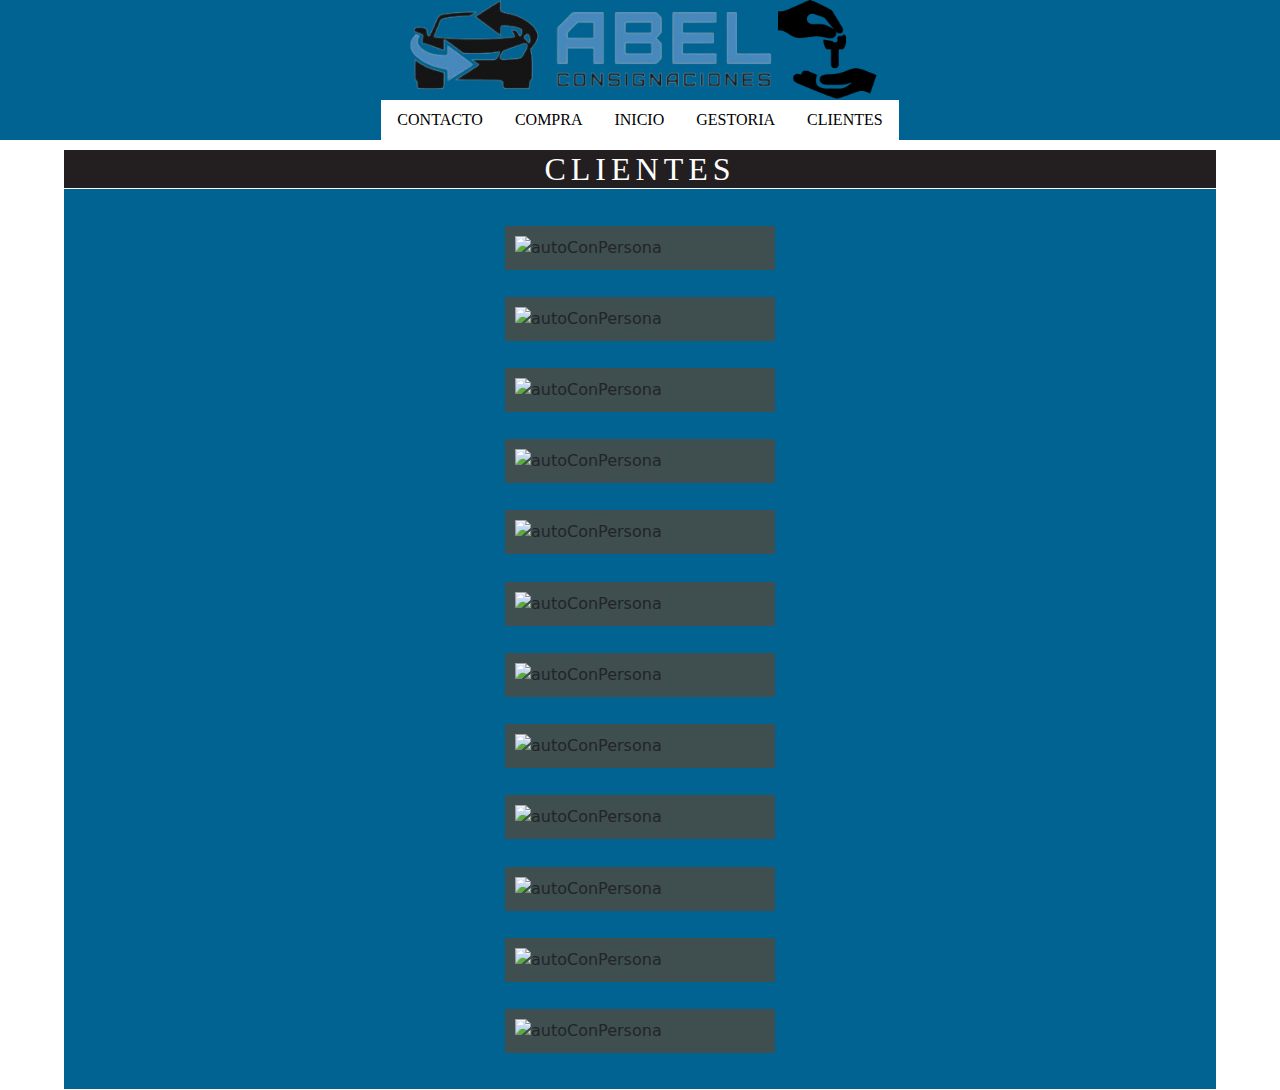
==== clientes/clientes.html @ b50582e4 "Proyecto-Abel-Consignaciones" ====
<!DOCTYPE html>
<html lang="es">
<head>
<!--CLIENTES-->
<meta charset="UTF-8">
<meta http-equiv="X-UA-Compatible" content="IE=edge">
<meta name="viewport" content="width=device-width, initial-scale=1.0">
<!---CSS BOOTSTRAP--->
<link rel="stylesheet" href="../css/bootstrap.min.css">
<!---CSS PROPIO--->
<link rel="stylesheet" href="../css/styles.css">
<!-- USO DE FAVICON -->
<link rel="shortcut icon" href="../assets/fotos/kichan.png">
     <title>Clientes</title>      
</head>
<body>  
 <header>
   <nav>
   <ul class="nav justify-content-center">
    <img class="lgoauto" src= "../assets/fotos/foto logo/foto_blanco-removebg-preview.png" alt="auto-con-flecha">
    <img class="lgoauto" src="../assets/fotos/foto logo/klipartz.com.png" alt="llave-en-mano">
   </ul>
   <ul class="nav justify-content-center">
   <li class="nav-item">
     <a class="nav-link" href="../contacto/contacto.html">Contacto</a>
    </li>
     <li class="nav-item">
     <a class="nav-link" href="../compra/compra.html">Compra</a>
    </li>
    <li class="nav-item">
     <a class="nav-link " href="../index.html">Inicio</a></li> 
     <li class="nav-item">
     <a class="nav-link " href="../gestoria/gestoria.html">Gestoria</a>
    </li>
    <li class="nav-item">
    <a class="nav-link" href="clientes.html">Clientes</a>
    </li>
    </ul>
   </nav>
 </header>
 <main>
 <h2 class="tituloClientes">CLIENTES</h2>
 <section>
  <div class="cajaFlex clientes">
       <div><img class="fotoClientes" src="../assets/Fotos Clientes/foto 1.jpg" alt="autoConPersona"></div>
       <div><img class="fotoClientes"src="../assets/Fotos Clientes/foto 2.jpg" alt="autoConPersona"></div>
       <div><img class="fotoClientes"src="../assets/Fotos Clientes/foto 3.jpg" alt="autoConPersona"></div>
       <div><img class="fotoClientes"src="../assets/Fotos Clientes/foto 12.jpg" alt="autoConPersona"></div>
       <div><img class="fotoClientes"src="../assets/Fotos Clientes/foto 5.jpg" alt="autoConPersona"></div>
       <div><img class="fotoClientes" src="../assets/Fotos Clientes/foto 6.jpg" alt="autoConPersona"></div>
       <div><img class="fotoClientes"src="../assets/Fotos Clientes/foto 7.jpg" alt="autoConPersona"></div>
       <div><img class="fotoClientes"src="../assets/Fotos Clientes/foto 8.jpg" alt="autoConPersona"></div>
       <div><img class="fotoClientes"src="../assets/Fotos Clientes/foto 9.jpg" alt="autoConPersona"></div>
       <div><img class="fotoClientes"src="../assets/Fotos Clientes/foto 10.jpg" alt="autoConPersona"></div>
       <div><img class="fotoClientes"src="../assets/Fotos Clientes/foto 11.jpg" alt="autoConPersona"></div>
       <div><img class="fotoClientes"src="../assets/Fotos Clientes/foto 4.jpg" alt="autoConPersona"></div>
  </div>
  </section>
 </main>
</body>
</html>
---- css/styles.css ----
* {
    padding: 0;
    margin: 0;
}
/*-------TIPOGRAFIA------*/
@font-face {
    font-family: "CreteRound-Regular";
    src: url("../Fonts/CreteRound-Regular.otf"); /*TITULO*/
}
@font-face {
    font-family: "SF_Collegiate_Solid";
    src: url("../Fonts/SF_Collegiate_Solid.ttf"); /*SUB-TITULO*/
}
@font-face {
    font-family: "Walkway_Oblique_Bold";
    src: url("../Fonts/Walkway_Bold.ttf"); /*TEXTO importante de la pagina*/
}
/*-------Barra de Menu-------*/
 
header {
    background-color: #016392;
}
.nav-item {
    background-color: #fff;
}
.lgoauto {
    height: 100px;
    width: auto;
}
.nav-link {
    font-family: "SF_Collegiate_Solid";
    text-transform: uppercase;
    list-style-type: none;
    color: black;                
}
.nav-link:hover {
    color: #73A9AD
}
/*------ CARROUSEL ------- */
.carrouselSection {
    display: flex;
    align-items: center;
    justify-content: center;
}
.carrouselTamaño {
    height: 70%;
    width: auto
}
.fotoCarrusel{  
    height: 500px;
    width: auto;
}
/* ----------- INICIO ----------- */ 
/*---- GRILLA OFERTAS DESTACADAS ----*/
body {
    background-color: #fff;
}
/*------Contenedor Caja Padre Grid------*/
.columnaGridPrincipal {
    display: grid;
    width: 80%;
    height: 800px;  
    gap: 1rem;
    justify-content: center;

    grid-template-columns: 30% 15% 30% 15%;
    grid-template-rows: 100px 450px 200px 100px 100px 200px;  
    
    grid-template-areas:
    
    "tituloGrilla tituloGrilla tituloGrilla tituloGrilla"
    "contenedorFoto1 contenedorImagenes contenedorFoto2 contenedorImagenes2"
    "contenedorTextoAuto contenedorTextoAuto contenedorTextoAuto2 contenedorTextoAuto2"
    "0 0 0 0"
    "tituloUIncorporaciones tituloUIncorporaciones tituloUIncorporaciones tituloUIncorporaciones"
    "footerflex footerflex footerflex footerflex";
}
/*-----Contenedor Cajas Hijas Grilla----*/
.tituloGrilla {
    grid-area: tituloGrilla;
    background-color: #016392;
}
.contenedorFoto1 {
    grid-area: contenedorFoto1;
}
.contenedorImagenes {
    grid-area: contenedorImagenes;
    display: flex;
    flex-wrap: wrap;
    flex-direction: column;
} 
.contenedorFoto2 {
    grid-area: contenedorFoto2;
}
.contenedorImagenes2 {
    grid-area: contenedorImagenes2;
    display: flex;
    flex-wrap: wrap;
    flex-direction: column;
}  
.centrado {
    /* COMBINANDO GRID CON FLEXBOX */
    display: flex;
    justify-content: center;
    align-items: center;
    font-family: "SF_Collegiate_Solid";
    letter-spacing: 5px; 
}
.columnaGridPrincipal {
    border-color: 2px solid red;
    height: 600px;
    width: auto;
    justify-content: center;
}
.cocheGrande {
    display: flex;
    height: 400px;
    width: auto;
}
.cocheChico {
    display: flex;
    height: 200px;
    width: auto;
    flex-direction: column;
    flex-wrap: wrap;
}
/*---- Grilla Descripcion AUTOS ---- */
.contenedorTextoAuto {
    grid-area: contenedorTextoAuto;
    width: auto;
    height: 200px;
    background-color: #231f20;
    color: #fff;
    border: 5px solid #025464;
}
.listaDestacada {
    font-family: "Walkway_Oblique_Bold";
    text-transform: uppercase;
    font-size: 15px;
    display: flex;
    height: auto;
    width: auto;
    flex-direction: column;
    flex-wrap: wrap ;
}
.contenedorTextoAuto2 {
    grid-area: contenedorTextoAuto2;
    width: auto;
    height: auto;
    background-color: #231f20;
    color: #fff;
    border: 5px solid #025464;
}
/*----- ENLACE CLIENTES / ENLACE COMPRAS ----- */
.tituloClientes , .tituloCompra{
    width: 90%;
    font-family: "SF_Collegiate_Solid";
    text-transform: uppercase;
    display: flex;
    justify-content: center;
    background-color: #231f20;
    color: #fff;
    margin: 10px 5% 1px 5%;     
    letter-spacing: 5px;
}
/*----- CAJA FLEX clientes y compra ----- */
.cajaFlex {
    width: 90%;
    height: 900px;
    margin: 1px 5% 1px 5%;
    background-color: #016392;
    padding: 10px;
    display: flex;  
    justify-content: center;
    align-items: center;
}
.clientes{
     flex-flow: column wrap;
     justify-content: space-evenly; 
}
.compra {
    flex-wrap: wrap;
    flex-direction: column;
    
}
.fotoClientes , .fotoAutos{
    width: 270px;
    height: auto;
    background-color: #3F4E4F;
    padding: 10px;
    margin: 1px;

    display: flex;
    justify-content: center;
    align-items: center;

} 
/* ----- ENLACE GESTORIA / ENLACE CONTACTO ----*/
.tituloContacto , .tituloGestoria {
    width: 70%;
    font-family: "SF_Collegiate_Solid";
    text-transform: uppercase;
    display: flex;
    justify-content: center;
    background-color: #231f20;
    color: #fff;
    margin: 10px 5% 1px 15%;     
    letter-spacing: 5px;    
}
.infoGestoria {
   font-family: "Walkway_Oblique_Bold";
   justify-content: start;

}
/* ------ contacto y gestoria -----*/
.imgGestoria, .imgContacto  {
    height: 500px;
    width: auto;
}
.listNone {
    list-style: none;
}
/*----- FOOTER ----*/    
.footerflex {
    grid-area: footerflex;
    display: flex;
    background-color: #231f20;
}
.tituloUIncorporaciones {
    grid-area: tituloUIncorporaciones;
    background-color: #016392;
}
.containerfooter {
    display: flex;
}
.footerimagen {
    display: flex;
    height: 200px;
    width: auto;
}
/*------- MEDIA QUERIES SWICH MOVIL -----*/
@media screen and (max-width: 767px) {
  /* SWITCH PARA CAMBIAR OCULTO/VISIBLE MENU MOBILE */
  .displaySwitch {
    display: flex;
    }

    /********* CARROUSEL *********/
    .fotoCarrusel  {
        height: 145px;
        width: auto;
    }

    /********* CONTENEDOR GRID *********/
    .columnaGridPrincipal {
        display: block;
    }
    .contenedorImagenes , .contenedorImagenes2 {
        display: none;
    }
    .contenedorTextoAuto {
        order: -1;
    }
    .cocheGrande {
        width: 300px;
        height: auto;
    }
    .footerflex {
        display: block;
    }
    .containerfooter{
        align-items: center;
        justify-content: center;
    }
    .footerimagen {
        display: flex;
        width: auto;
        justify-content: center;
        align-items: center;
    }
    .p {
        font-size: 10px;
    }
    
    /***COMPRA y CLIENTES****/
    .cajaFlex {
        display: block;
        height: 2500px;
    }   
   .fotoClientes {
        height: 200px;
        width: auto;
   }
    /***CONTACTO Y GESTORIA ****/
    .imgGestoria , .imgContacto{
        height: 250px;
        width: 250px;
    }
    .tituloGestoria {
       letter-spacing: 0;
       align-items: center;
       justify-content: center;
    }

}
/*------- MEDIA QUERIES TABLET -----*/
@media screen and (min-width: 767px) and (max-width:1024px){
    /* SWITCH PARA CAMBIAR OCULTO/VISIBLE MENU MOBILE */
    .displaySwitch {
      display: flex;
      }
      .columnaGridPrincipal {
        display: grid;
        grid-template-columns: 50% 50%;
        grid-template-rows: 150px 200px 120px 200px 120px 60px 150px 200px;
        grid-template-areas:
            "tituloGrilla tituloGrilla"
            "contenedorFoto1 contenedorImagenes"
            "contenedorTextoAuto contenedorTextoAuto "
            "contenedorFoto2 contenedorImagenes2"
            "contenedorTextoAuto2 contenedorTextoAuto2"
            "0 0"
            "tituloUIncorporaciones tituloUIncorporaciones"
            "footerflex footerflex";
   }
       /********* CARROUSEL *********/
       .fotoCarrusel  {
        height: 200px;
        width: auto;
    }
   .contenedorImagenes , .contenedorImagenes2 , .contenedorFoto1 , .contenedorFoto2 {
    display: flex;
    align-items: center;
    display: center;
   }
   .cocheGrande {
    height: 200px;
    width: auto;
   }
   .contenedorTextoAuto {
    height: 120px;
    width: auto;
   }
   /******* CLIENTES ******/ 
   .fotoClientes {
    height: 200px;
    width: auto;
   }

}
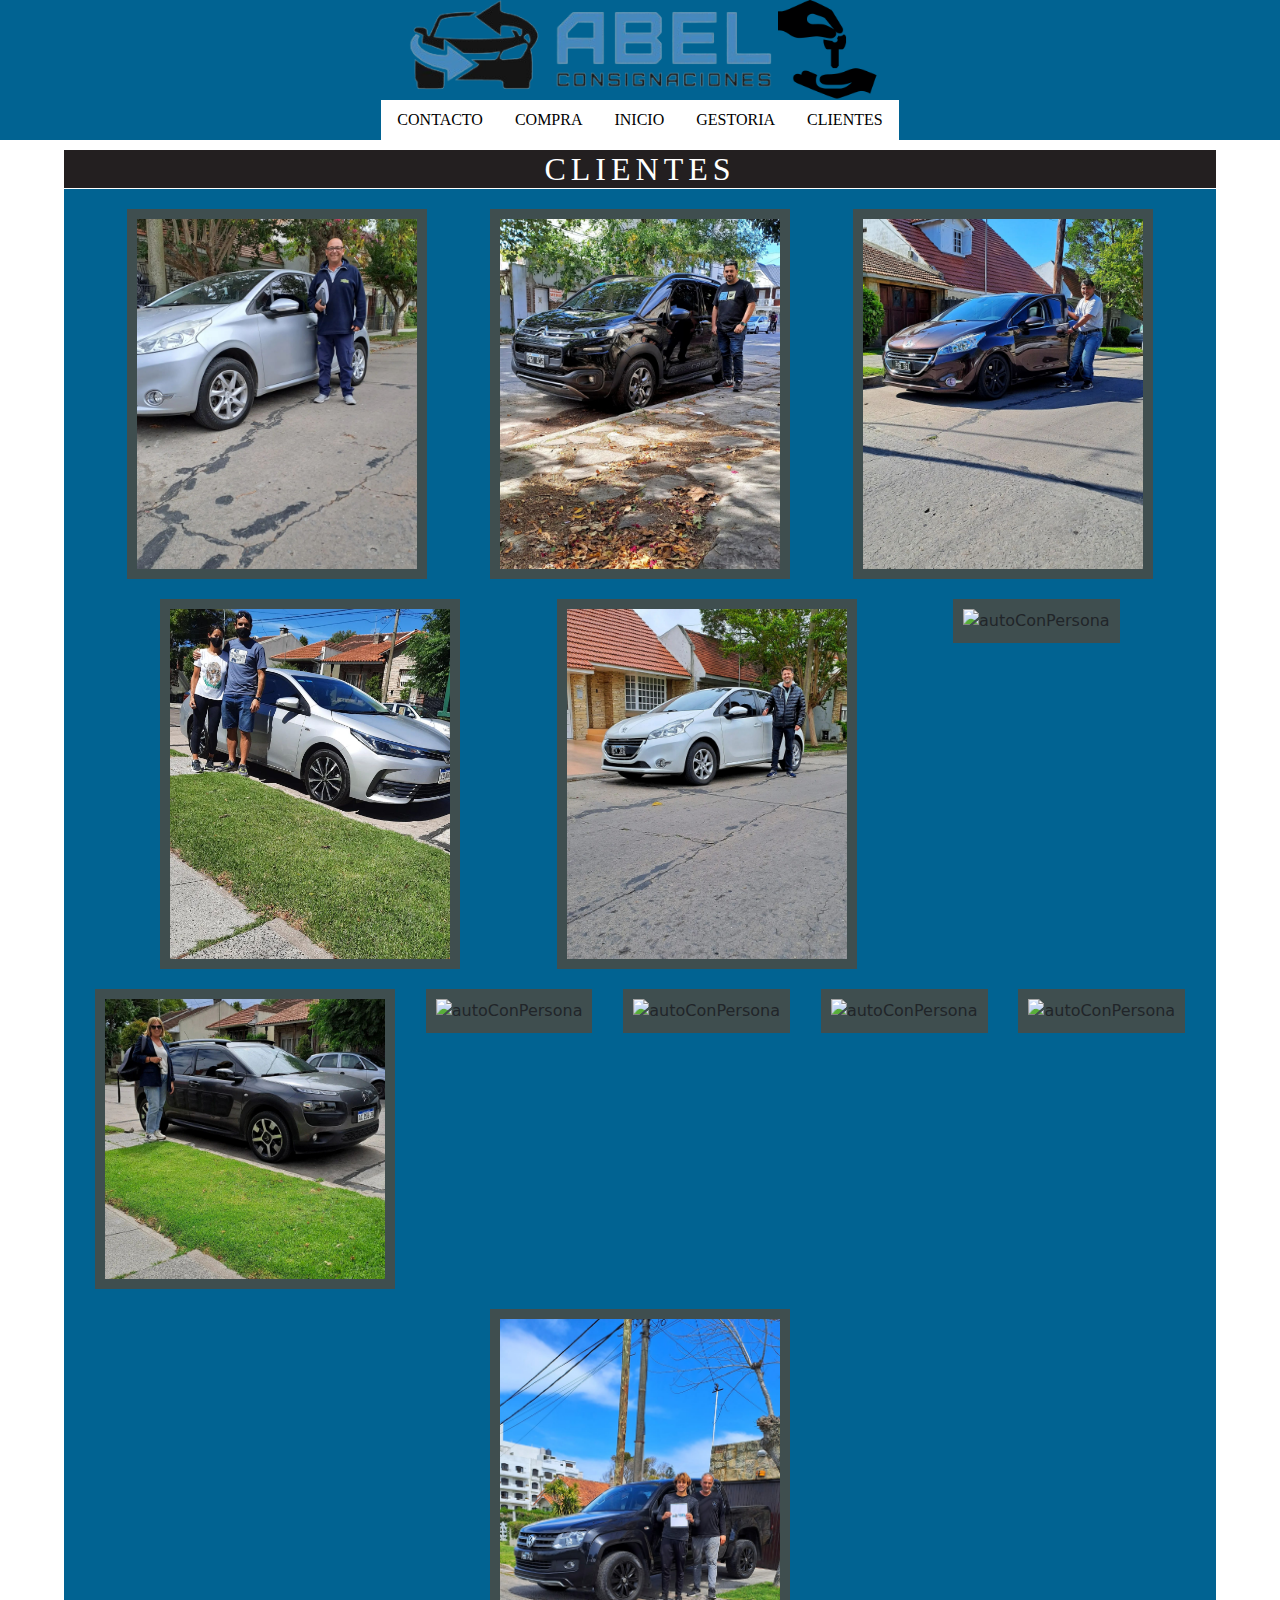
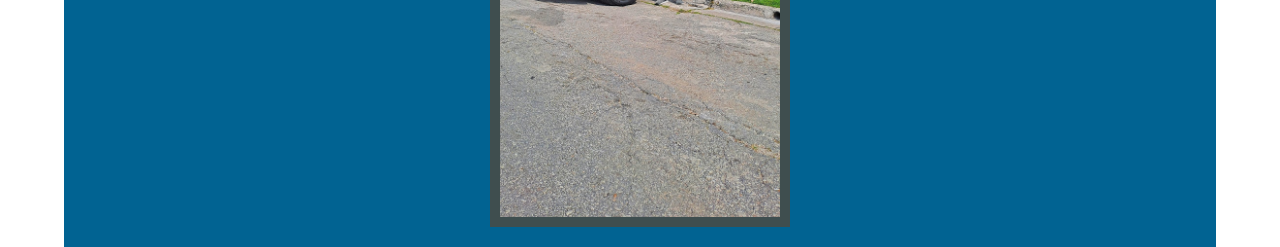
==== commit 55257db6: "13/6/23" ====
--- a/clientes/clientes.html
+++ b/clientes/clientes.html
@@ -40,21 +40,43 @@
  </header>
  <main>
  <h2 class="tituloClientes">CLIENTES</h2>
- <section>
-  <div class="cajaFlex clientes">
-       <div><img class="fotoClientes" src="../assets/Fotos Clientes/foto 1.jpg" alt="autoConPersona"></div>
-       <div><img class="fotoClientes"src="../assets/Fotos Clientes/foto 2.jpg" alt="autoConPersona"></div>
-       <div><img class="fotoClientes"src="../assets/Fotos Clientes/foto 3.jpg" alt="autoConPersona"></div>
-       <div><img class="fotoClientes"src="../assets/Fotos Clientes/foto 12.jpg" alt="autoConPersona"></div>
-       <div><img class="fotoClientes"src="../assets/Fotos Clientes/foto 5.jpg" alt="autoConPersona"></div>
-       <div><img class="fotoClientes" src="../assets/Fotos Clientes/foto 6.jpg" alt="autoConPersona"></div>
-       <div><img class="fotoClientes"src="../assets/Fotos Clientes/foto 7.jpg" alt="autoConPersona"></div>
-       <div><img class="fotoClientes"src="../assets/Fotos Clientes/foto 8.jpg" alt="autoConPersona"></div>
-       <div><img class="fotoClientes"src="../assets/Fotos Clientes/foto 9.jpg" alt="autoConPersona"></div>
-       <div><img class="fotoClientes"src="../assets/Fotos Clientes/foto 10.jpg" alt="autoConPersona"></div>
-       <div><img class="fotoClientes"src="../assets/Fotos Clientes/foto 11.jpg" alt="autoConPersona"></div>
-       <div><img class="fotoClientes"src="../assets/Fotos Clientes/foto 4.jpg" alt="autoConPersona"></div>
-  </div>
+ <section class="cajaFlex">
+       <div class="clientes">
+          <img class="fotoClientes" src="../assets/fotos clientes/foto 1.jpg" alt="autoConPersona">
+     </div>
+     <div class="clientes">
+          <img class="fotoClientes" src="../assets/fotos clientes/foto 2.jpg" alt="autoConPersona">
+     </div>
+     <div class="clientes">
+          <img class="fotoClientes" src="../assets/fotos clientes/foto 5.jpg" alt="autoConPersona">
+     </div>
+     <div class="clientes">
+          <img class="fotoClientes" src="../assets/fotos clientes/foto 9.jpg" alt="autoConPersona">
+     </div>
+     <div class="clientes">
+          <img class="fotoClientes" src="../assets/fotos clientes/foto 4.jpg" alt="autoConPersona">
+     </div>
+     <div class="clientes">
+          <img class="fotoClientes" src="../assets/Fotos Clientes/foto 9.jpg" alt="autoConPersona">
+     </div>
+     <div class="clientes">
+          <img class="fotoClientes" src="../assets/fotos clientes/foto 3.jpg" alt="autoConPersona">
+     </div>
+     <div class="clientes">
+          <img class="fotoClientes" src="../assets/Fotos Clientes/foto 8.jpg" alt="autoConPersona">
+     </div>
+     <div class="clientes">
+          <img class="fotoClientes" src="../assets/Fotos Clientes/foto 6.jpg" alt="autoConPersona">
+     </div>
+     <div class="clientes">
+          <img class="fotoClientes" src="../assets/Fotos Clientes/foto 10.jpg" alt="autoConPersona">
+     </div>
+     <div class="clientes">
+          <img class="fotoClientes" src="../assets/Fotos Clientes/foto 11.jpg" alt="autoConPersona">
+     </div>
+     <div class="clientes">
+          <img class="fotoClientes" src="../assets/fotos clientes/foto 7.jpg" alt="autoConPersona">
+     </div>
   </section>
  </main>
 </body>
--- a/css/styles.css
+++ b/css/styles.css
@@ -16,7 +16,7 @@
     src: url("../Fonts/Walkway_Bold.ttf"); /*TEXTO importante de la pagina*/
 }
 /*-------Barra de Menu-------*/
- 
+
 header {
     background-color: #016392;
 }
@@ -39,8 +39,7 @@
 /*------ CARROUSEL ------- */
 .carrouselSection {
     display: flex;
-    align-items: center;
-    justify-content: center;
+    justify-content: center;    
 }
 .carrouselTamaño {
     height: 70%;
@@ -58,13 +57,13 @@
 /*------Contenedor Caja Padre Grid------*/
 .columnaGridPrincipal {
     display: grid;
-    width: 80%;
-    height: 800px;  
+    width: 90%;
+    height: auto;  
     gap: 1rem;
     justify-content: center;
 
     grid-template-columns: 30% 15% 30% 15%;
-    grid-template-rows: 100px 450px 200px 100px 100px 200px;  
+    grid-template-rows: 100px 450px 200px 40px 100px 200px;  
     
     grid-template-areas:
     
@@ -73,7 +72,7 @@
     "contenedorTextoAuto contenedorTextoAuto contenedorTextoAuto2 contenedorTextoAuto2"
     "0 0 0 0"
     "tituloUIncorporaciones tituloUIncorporaciones tituloUIncorporaciones tituloUIncorporaciones"
-    "footerflex footerflex footerflex footerflex";
+    "containerIncorporacionesflex containerIncorporacionesflex containerIncorporacionesflex containerIncorporacionesflex";
 }
 /*-----Contenedor Cajas Hijas Grilla----*/
 .tituloGrilla {
@@ -151,6 +150,35 @@
     color: #fff;
     border: 5px solid #025464;
 }
+.containerIncorporacionesflex {
+    width: 100%;
+    height: auto;
+    grid-area: containerIncorporacionesflex;
+    display: flex;
+    background-color: #231f20;
+    overflow: hidden;
+}
+.tituloUIncorporaciones {
+    grid-area: tituloUIncorporaciones;
+    background-color: #016392;
+}
+.containerIncorporaciones {
+    display: flex;
+    max-width: 100%;
+}
+.incorporacionesImagen {
+    display: flex;
+    height: 250px;
+    margin: 1px;
+    max-width: auto;
+}
+/*---- FOOTER ---- */
+.footer{
+    grid-area: footer;
+    max-width: 500px;
+    width: 100%;
+    background-color: #231f20;
+}
 /*----- ENLACE CLIENTES / ENLACE COMPRAS ----- */
 .tituloClientes , .tituloCompra{
     width: 90%;
@@ -166,33 +194,37 @@
 /*----- CAJA FLEX clientes y compra ----- */
 .cajaFlex {
     width: 90%;
-    height: 900px;
-    margin: 1px 5% 1px 5%;
+    height: auto;
+    margin: auto;
     background-color: #016392;
-    padding: 10px;
-    display: flex;  
-    justify-content: center;
-    align-items: center;
+    padding: 10px;  
+    display: flex;
+    justify-content: space-evenly;
+    flex-wrap: wrap;
 }
 .clientes{
-     flex-flow: column wrap;
-     justify-content: space-evenly; 
+    flex-flow: column wrap;
+    justify-content: space-between;
+    margin: 10px; 
 }
 .compra {
-    flex-wrap: wrap;
-    flex-direction: column;
-    
-}
+    width: 300px;
+    height: 301px;
+    margin: 50px;
+    transition: width, background-color, .1s linear .1s; 
+}
+.compra:hover {
+    width: 500px;
+    background-color: #3F4E4F;
+    transition:  1s linear 1s;
+}
+
 .fotoClientes , .fotoAutos{
-    width: 270px;
+    width: 300px;
     height: auto;
     background-color: #3F4E4F;
     padding: 10px;
-    margin: 1px;
-
-    display: flex;
-    justify-content: center;
-    align-items: center;
+    margin: auto;
 
 } 
 /* ----- ENLACE GESTORIA / ENLACE CONTACTO ----*/
@@ -210,8 +242,10 @@
 .infoGestoria {
    font-family: "Walkway_Oblique_Bold";
    justify-content: start;
-
-}
+   font-size: 20px;
+
+}
+
 /* ------ contacto y gestoria -----*/
 .imgGestoria, .imgContacto  {
     height: 500px;
@@ -219,24 +253,6 @@
 }
 .listNone {
     list-style: none;
-}
-/*----- FOOTER ----*/    
-.footerflex {
-    grid-area: footerflex;
-    display: flex;
-    background-color: #231f20;
-}
-.tituloUIncorporaciones {
-    grid-area: tituloUIncorporaciones;
-    background-color: #016392;
-}
-.containerfooter {
-    display: flex;
-}
-.footerimagen {
-    display: flex;
-    height: 200px;
-    width: auto;
 }
 /*------- MEDIA QUERIES SWICH MOVIL -----*/
 @media screen and (max-width: 767px) {
@@ -247,7 +263,7 @@
 
     /********* CARROUSEL *********/
     .fotoCarrusel  {
-        height: 145px;
+        height: 180px;
         width: auto;
     }
 
@@ -258,21 +274,19 @@
     .contenedorImagenes , .contenedorImagenes2 {
         display: none;
     }
-    .contenedorTextoAuto {
-        order: -1;
-    }
     .cocheGrande {
         width: 300px;
         height: auto;
     }
-    .footerflex {
+    .containerIncorporacionesflex {
         display: block;
-    }
-    .containerfooter{
+        overflow: visible;
+    }
+    .containerIncorporaciones{
         align-items: center;
         justify-content: center;
     }
-    .footerimagen {
+    .incorporacionesImagen  {
         display: flex;
         width: auto;
         justify-content: center;
@@ -284,23 +298,41 @@
     
     /***COMPRA y CLIENTES****/
     .cajaFlex {
-        display: block;
-        height: 2500px;
-    }   
-   .fotoClientes {
-        height: 200px;
-        width: auto;
+        display: flex;
+        height: auto;
+        width: auto;
+    }  
+    .compra {
+        width: 300px;
+        height: 301px;
+        margin: 50px;
+        transition: height, background-color, .1s linear .1s; 
+    }
+    .compra:hover {
+        height: 450px;
+        background-color: #3F4E4F;
+        transition:  1s linear 1s; 
+    }
+   .fotoClientes , .fotoAutos {
+        display: flex;
+        height: 250px;
+        width: auto;
+        margin: 20px;
    }
     /***CONTACTO Y GESTORIA ****/
     .imgGestoria , .imgContacto{
-        height: 250px;
-        width: 250px;
+        height: auto;
+        width: auto;
     }
     .tituloGestoria {
        letter-spacing: 0;
        align-items: center;
        justify-content: center;
     }
+    .infoGestoria {
+        font-size: auto;
+    }
+    
 
 }
 /*------- MEDIA QUERIES TABLET -----*/
@@ -321,7 +353,7 @@
             "contenedorTextoAuto2 contenedorTextoAuto2"
             "0 0"
             "tituloUIncorporaciones tituloUIncorporaciones"
-            "footerflex footerflex";
+            "containerIncorporacionesflex containerIncorporacionesflex";
    }
        /********* CARROUSEL *********/
        .fotoCarrusel  {
@@ -334,8 +366,8 @@
     display: center;
    }
    .cocheGrande {
-    height: 200px;
-    width: auto;
+    height: auto;
+    width: 60%;
    }
    .contenedorTextoAuto {
     height: 120px;
@@ -343,8 +375,8 @@
    }
    /******* CLIENTES ******/ 
    .fotoClientes {
-    height: 200px;
-    width: auto;
+    height: auto;
+    width: 60%;
    }
 
 }  